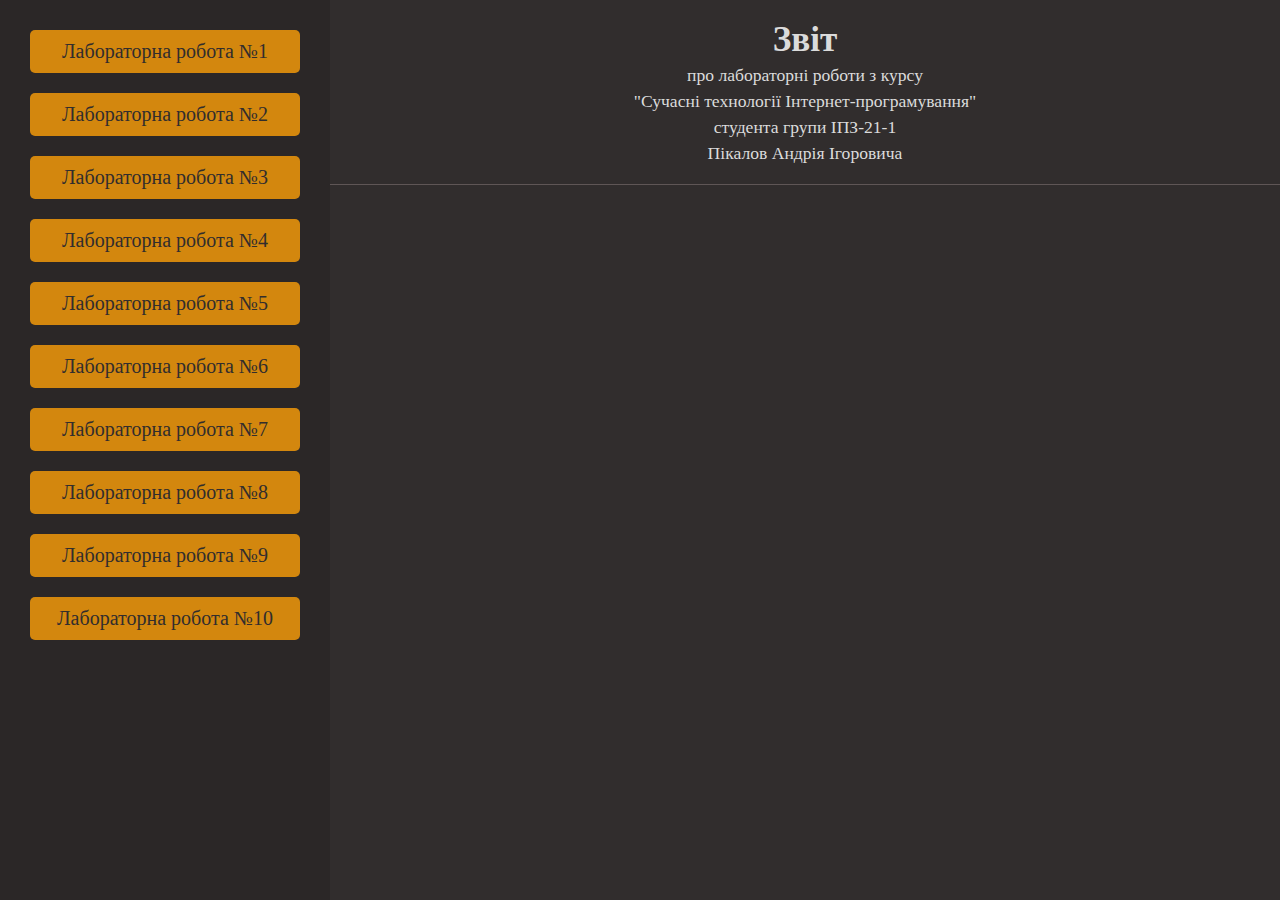
==== index.html @ 8f9b8cde "init styp" ====
<!DOCTYPE html>
<html>

<head>
    <link rel="stylesheet" href="styles.css">
</head>

<body>
    <nav>
        <ul class="menu">
            <li>Лабораторна робота №1</li>
            <li>Лабораторна робота №2</li>
            <li>Лабораторна робота №3</li>
            <li>Лабораторна робота №4</li>
            <li>Лабораторна робота №5</li>
            <li>Лабораторна робота №6</li>
            <li>Лабораторна робота №7</li>
            <li>Лабораторна робота №8</li>
            <li>Лабораторна робота №9</li>
            <li>Лабораторна робота №10</li>
        </ul>
    </nav>
    <div class="wrapper">
        <header>
            <h1>Звіт</h1>
            <p>про лабораторні роботи з курсу</p>
            <p>"Сучасні технології Інтернет-програмування"</p>
            <p>студента групи ІПЗ-21-1</p>
            <p>Пікалов Андрія Ігоровича</p>
        </header>
        <div id="root"></div>
    </div>
    <script src="script.js"></script>
    <script src="menu.js"></script>
    <script src="1.js"></script>
</body>

</html>
---- styles.css ----
*{
    margin: 0;
    padding: 0;
    box-sizing: border-box;
    font-family:Georgia, 'Times New Roman', Times, serif;
}
body{
    display: grid;
    grid-template-columns: 330px 1fr;
    height: 100vh;
    background: #2b2727;
}
header{
    margin-top: 20px;
    display: flex;
    flex-direction: column;
    align-items: center;
    gap: 5px;
    padding-bottom: 20px;
    border-bottom: 1px solid #5f5656;
    font-size: 1.1em;
}
nav{
    padding: 0px;
}
nav ul{
    margin: 30px;
    list-style-type: none;
    font-size: 20px;
    font-weight:500;
}
nav li{
    text-align: center;
    margin-top: 20px;
    background: rgb(211, 135, 14);
    padding: 10px;
    border-radius: 5px;
    cursor: pointer;
    transition: 0.2s ease;
    color:#312d2d
}
nav li:hover{
    background:rgb(247, 168, 42);
}
.wrapper{
    color:#dbdbdb;
    background: #312d2d;
}
.sub-button{
    padding: 10px;
    padding-left: 20px;
    padding-right: 20px;
    border-radius: 5px;
    cursor: pointer;
    transition: 0.2s ease;
    background: rgb(211, 135, 14);
    color:#312d2d;
    border:none;
    font-size:1.1em;
}
.sub-button:hover{
    background:rgb(247, 168, 42);
}
#root{
    padding:10px;
    display: flex;
    gap:10px;
}
.contentContainer{
    border: 2px solid #5f5656;
    border-radius: 5px;
    padding:10px;
}
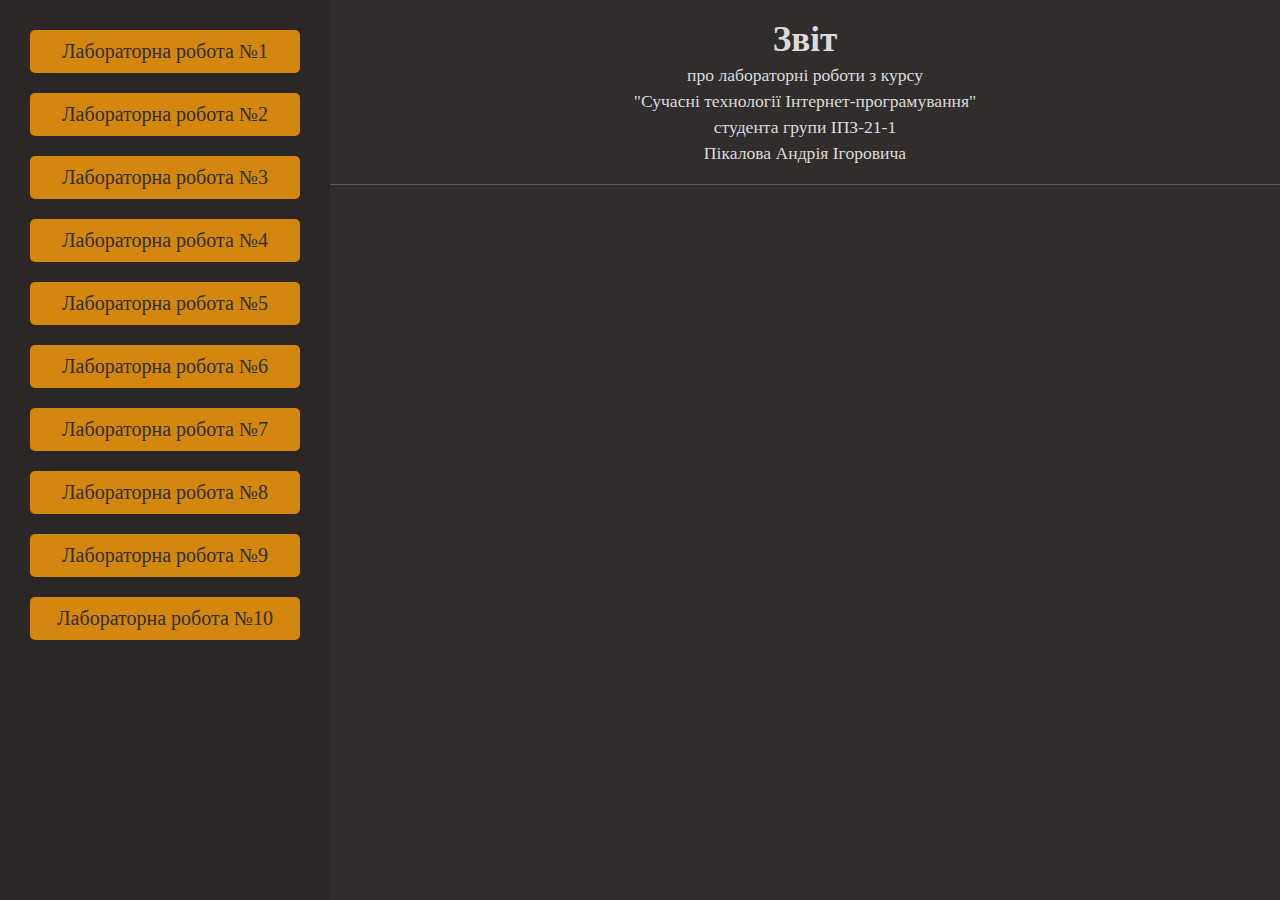
==== commit 53940e17: "5" ====
--- a/index.html
+++ b/index.html
@@ -3,6 +3,10 @@
 
 <head>
     <link rel="stylesheet" href="styles.css">
+    <link rel="stylesheet" href="2/2.css">
+    <link rel="stylesheet" href="3/3.css">
+    <link rel="stylesheet" href="4/4.css">
+    <link rel="stylesheet" href="5/5.css">
 </head>
 
 <body>
@@ -26,13 +30,22 @@
             <p>про лабораторні роботи з курсу</p>
             <p>"Сучасні технології Інтернет-програмування"</p>
             <p>студента групи ІПЗ-21-1</p>
-            <p>Пікалов Андрія Ігоровича</p>
+            <p>Пікалова Андрія Ігоровича</p>
         </header>
         <div id="root"></div>
     </div>
+    <script src="https://ajax.googleapis.com/ajax/libs/jquery/3.7.1/jquery.min.js"></script>
     <script src="script.js"></script>
     <script src="menu.js"></script>
-    <script src="1.js"></script>
+    <script src="1/1.js"></script>
+    <script src="2/2.js"></script>
+    <script src="2/2.solution.js"></script>
+    <script src="3/3.js"></script>
+    <script src="3/3.solution.js"></script>
+    <script src="4/4.js"></script>
+    <script src="4/4.solution.js"></script>
+    <script src="5/5.js"></script>
+    <script src="5/5.solution.js"></script>
 </body>
 
 </html>--- a/styles.css
+++ b/styles.css
@@ -22,6 +22,9 @@
 }
 nav{
     padding: 0px;
+}
+ul{
+    list-style-type: none;
 }
 nav ul{
     margin: 30px;
@@ -57,6 +60,7 @@
     color:#312d2d;
     border:none;
     font-size:1.1em;
+    min-width: 150px;
 }
 .sub-button:hover{
     background:rgb(247, 168, 42);
--- a/2/2.css
+++ b/2/2.css
@@ -0,0 +1,38 @@
+.st-menu{
+    display: flex;
+    flex-direction: column;
+    gap: 10px;
+    text-decoration: none;
+    list-style-type: none;
+}
+.st-menu ul{
+    list-style-type: none;
+    text-decoration: none;
+    display: none;
+}
+.st-menu ul li{
+    padding: 10px;
+    margin: 5px;
+}
+.st-menu li{
+    border-radius: 8px;
+    cursor: pointer;
+    background: rgb(211, 135, 14);
+    color:black;
+}
+.st-menu p{
+    user-select: none;
+    padding: 10px;
+}
+
+.st-menu li:hover{
+    background:rgb(247, 168, 42);
+}
+
+.st-image{
+        position: absolute;
+        top: 400px;
+        left: 100%; /* Початкове положення зображення за межами екрану */
+        transform: translate(-50%, -50%);
+        transition: left 2s ease-out; /* Анімація зміни положення наліво протягом 2 секунд */
+}--- a/3/3.css
+++ b/3/3.css
@@ -0,0 +1,18 @@
+.tt{
+    display: flex;
+    flex-direction: column;
+    align-items: center;
+    gap:15px;
+}
+
+.controls-3{
+ 
+    display: flex;
+    justify-content: space-evenly;
+    gap:10px;
+    align-self: center;
+}
+.controls-3 p{
+   display: flex;
+   align-items: center;
+}
--- a/4/4.css
+++ b/4/4.css
@@ -0,0 +1,35 @@
+.t4-form {
+    max-width: 400px;
+    margin: 20px auto;
+}
+
+.t4-form label {
+    display: block;
+    margin-bottom: 8px;
+}
+
+.t4-form input {
+    width: 100%;
+    padding: 8px;
+    margin-bottom: 16px;
+    box-sizing: border-box;
+}
+
+.t4-form button {
+    background-color: #4CAF50;
+    color: white;
+    padding: 10px 15px;
+    border: none;
+    border-radius: 4px;
+    cursor: pointer;
+}
+
+.t4-form button:hover {
+    background-color: #45a049;
+}
+
+.t4-form .error {
+    color: red;
+    margin-top: 20px;
+    margin-bottom: 10px;
+}--- a/5/5.css
+++ b/5/5.css
@@ -0,0 +1,55 @@
+.modal-title{
+    color: black !important;
+}
+#modalText{
+    color: black !important;
+    margin-bottom: 0px !important;
+}
+#animatedTitle {
+    position: absolute;
+    color: red;
+}
+.modal {
+    display: none;
+    position: fixed;
+    top: 0;
+    left: 0;
+    width: 100%;
+    height: 100%;
+    background-color: rgba(0, 0, 0, 0.5);
+}
+
+.modal-dialog {
+    position: absolute;
+    top: 50%;
+    left: 50%;
+    transform: translate(-50%, -50%);
+    background-color: #fff;
+    padding: 20px;
+    border-radius: 8px;
+    box-shadow: 0 0 10px rgba(0, 0, 0, 0.5);
+    max-width: 400px;
+    width: 100%;
+}
+
+.modal-title {
+    font-size: 20px;
+    margin-bottom: 10px;
+}
+
+.modal-body {
+    margin-bottom: 20px;
+}
+
+.modal-footer {
+    text-align: right;
+}
+
+/* Кнопка для закриття модального вікна */
+.close {
+    cursor: pointer;
+    position: absolute;
+    top: 10px;
+    right: 10px;
+    font-size: 20px;
+}